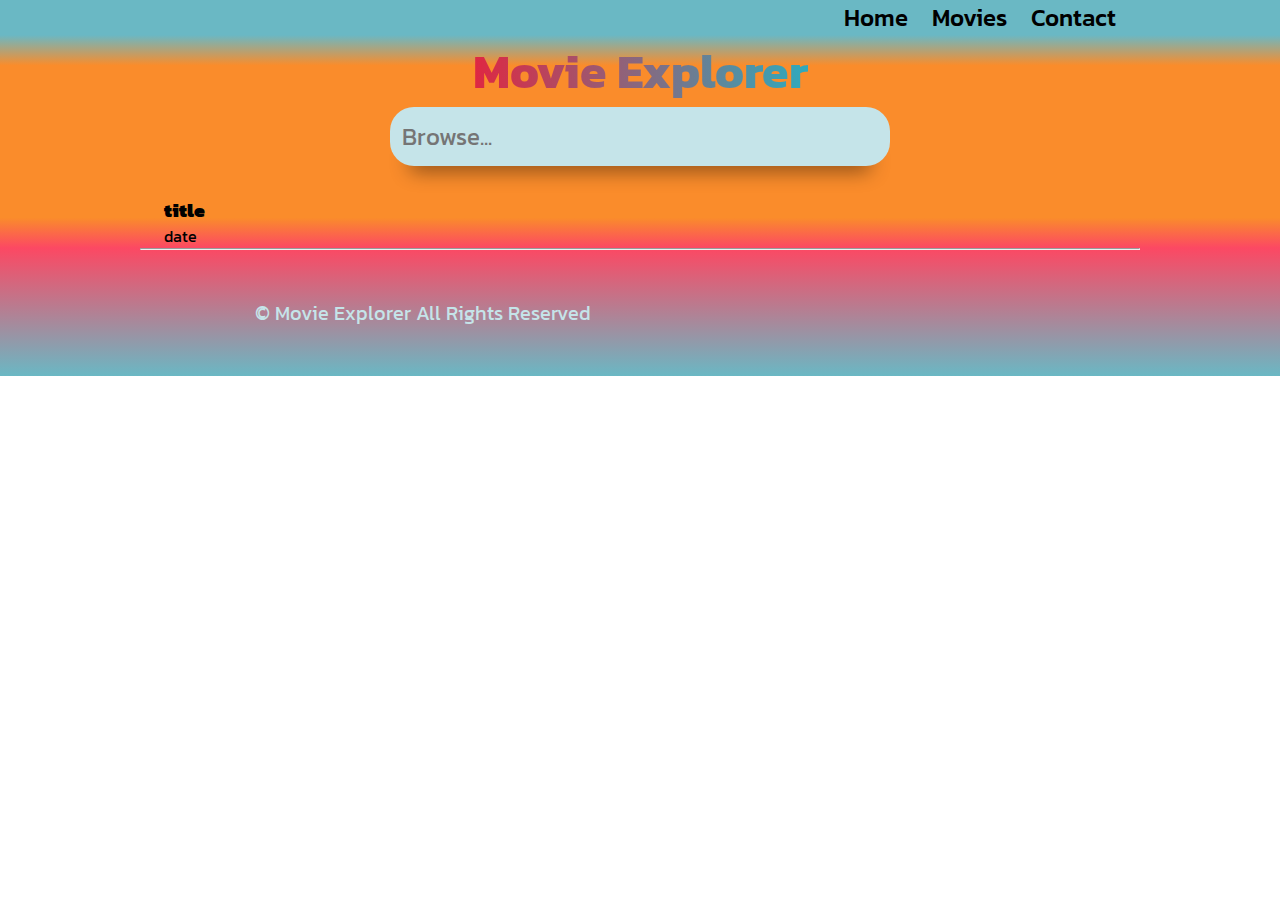
==== movies.html @ b607b22a "progress" ====
<!DOCTYPE html>
<html lang="en">
  <head>
    <meta charset="UTF-8" />
    <meta name="viewport" content="width=device-width, initial-scale=1.0" />
    <title>Movie Explorer</title>
    <link rel="stylesheet" href="./movies.css" />
    <script
      src="https://kit.fontawesome.com/a3ae5aba6e.js"
      crossorigin="anonymous"
    ></script>
    <script src="./movies.js" defer></script>
  </head>
  <body>
    <section id="landing">
      <nav>
        <div class="nav__container">
          <a href="index.html"
            ><img class="logo" src="./assets/Movie Explorer Logo.webp" alt=""
          /></a>
          <ul class="nav__links">
            <li class="nav__link"><a href="index.html">Home</a></li>
            <li class="nav__link"><a href="#favorites">Movies</a></li>
            <li class="nav__link"><a href="#">Contact</a></li>
          </ul>
        </div>
      </nav>
      <section id="movie__page">
        <div class="header__container">
          <div class="header__row">
            <h1>Movie Explorer</h1>
            <form action="" class="search">
              <input type="text" class="search__input" placeholder="Browse..."/>
              <button class="search__button click">
                <i class="fa-solid fa-magnifying-glass"></i>
              </button>
            </form>
            <div class="movies__list">
              <div class="movie">
                <a class="movie-card__container click"
                  ><img
                    class="movie__poster"
                    src="https://m.media-amazon.com/images/M/MV5BZGFiMWFhNDAtMzUyZS00NmQ2LTljNDYtMmZjNTc5MDUxMzViXkEyXkFqcGdeQXVyNjAwNDUxODI@._V1_SX300.jpg"
                    alt=""
                /></a>
                <h3><b>title</b></h3>
                <p>date</p>
              </div>
            </div>
          </div>
        </div>
      </section>
    </section>
    <section id="footer">
      <div class="footer__container">
        <hr />
        <div class="footer__row">
          <img
            class="footer__img"
            src="./assets/Movie Explorer Logo.webp"
            alt=""
          />
          <p class="footer__copyright">
            &copy Movie Explorer All Rights Reserved
          </p>
          <ul class="footer__github">
            <a
              href="https://github.com/kevinzhxng/Movie-Explorer-API-Project"
              target="_blank"
              ><i class="fa-brands fa-github"></i
            ></a>
          </ul>
        </div>
      </div>
    </section>
  </body>
</html>
---- movies.css ----
@import url("https://fonts.googleapis.com/css2?family=Kanit:ital,wght@0,100;0,200;0,300;0,400;0,500;0,600;0,700;0,800;0,900;1,100;1,200;1,300;1,400;1,500;1,600;1,700;1,800;1,900&display=swap");

* {
  box-sizing: border-box;
  padding: 0;
  margin: 0;
  font-family: "Kanit", sans-serif;
}

/*

GENERICS

*/

html {
  scroll-behavior: smooth;
}

li {
  list-style: none;
}

a {
  text-decoration: none;
  color: black;
}

a:hover {
  text-decoration: underline;
}

nav {
  background-color: #6ab8c4;
}

.click {
    cursor: pointer;
}

/*

NAV

*/

.nav__container {
  display: flex;
  align-items: center;
  justify-content: space-between;
  width: 100%;
  max-width: 1000px;
  margin: 0 auto;
}

.logo {
  width: 100px;
}

.nav__links {
  display: flex;
}

.nav__link {
  font-size: 24px;
  font-weight: 500;
  margin-right: 24px;
}

/*

HEADER

*/

#movie__page {
  background-image: linear-gradient(
    #6ab8c4,
    #fa8c2b,
    #fa8c2b,
    #fa8c2b,
    #fa8c2b,
    #fa8c2b,
    #fa8c2b,
    #fc4863
  );
  height: 100%;
  display: flex;
  flex-direction: column;
  width: 100%;
}

.header__container {
  width: 100%;
  margin: 0 auto;
}

.header__row {
  width: 100%;
  display: flex;
  flex-direction: column;
  align-items: center;
}

h1 {
  font-size: 48px;
  background: radial-gradient(circle, #2faabd, #df2742);
  background-clip: text;
  color: transparent;
  animation: movie 5s linear infinite;
  background-size: 200% 20%;
}

@keyframes movie {
    0% {
        background-position: 100% 100%;
    }

    100% {
        background-position: 300% 0%;
    }
}



.search {
    position: relative;
    width: 100%;
    max-width: 500px;
    display: flex;
    align-items: center;
    justify-content: flex-end;
}

.search__input {
    width: 500px;
    border-radius: 24px;
    background-color: #c5e4e9;
    padding: 12px;
    font-size: 24px;
    box-shadow: 0px 25px 20px -20px rgba(0, 0, 0, 0.45);
    border: none;
}

.search__input:focus {
    outline: none;
    box-shadow: inset rgba(60, 70, 85, 0.5) 0px 0px 40px 0px,
      rgba(0, 0, 0, 0.3) 0px 30px 100px -24px;
  }

.search__button {
    text-decoration-style: none;
    position: absolute;
    font-size: 36px;
    background-color: #6ab8c4;
    border: none;
    border-radius: 24px;
    width: 80px;
    margin-right: 5px;
    transition: all 200ms ease;
}

.search__button:hover {
    filter: brightness(120%);
}

.search__button:active {
    filter: brightness(70%);
}

/*

MOVIE LIST

*/

.movies__list {
 flex-wrap: wrap;
 display: flex;
 width: 100%;
 max-width: 1000px;
}

.movie {
    width: 25%;
}

.movie-card__container {
    width: 600px;
}

.movie__poster {
    width: 80%;
    margin: 24px 24px 0 24px;
}

h3 {
    width: 100%;
    padding: 0 24px 0 24px;
}

p {
    width: 100%;
    padding: 0 24px 0 24px;
}



/*

FOOTER

*/

#footer {
  background-image: linear-gradient(
    #fc4863,
    #6ab8c4
  );
}

.footer__container {
  width: 100%;
  max-width: 1000px;
  margin: 0 auto;
}

.footer__row {
  display: flex;
  align-items: center;
  justify-content: space-between;
  padding: 48px 0;
}

.footer__img {
  width: 100px;
}

.footer__list {
    display: flex;
    justify-content: space-between;
}

.footer__copyright {
  font-size: 20px;
  color: #c5e4e9;
}

.footer__github {
  font-size: 32px;
}
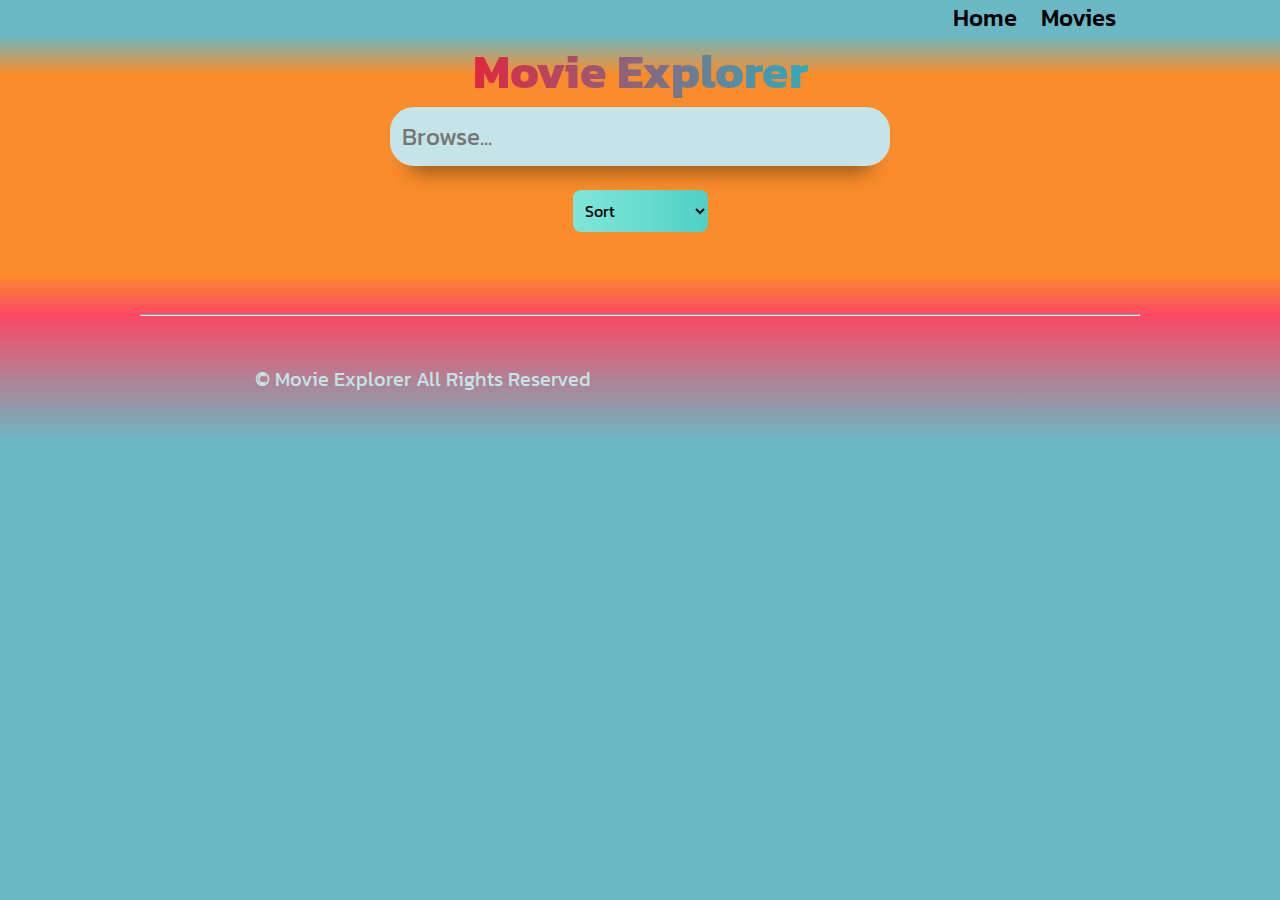
==== commit 59c9dad5: "done with the UI, filtering, and API stuff! Finished and still working!" ====
--- a/movies.html
+++ b/movies.html
@@ -20,8 +20,7 @@
           /></a>
           <ul class="nav__links">
             <li class="nav__link"><a href="index.html">Home</a></li>
-            <li class="nav__link"><a href="#favorites">Movies</a></li>
-            <li class="nav__link"><a href="#">Contact</a></li>
+            <li class="nav__link"><a href="movies.html">Movies</a></li>
           </ul>
         </div>
       </nav>
@@ -35,16 +34,51 @@
                 <i class="fa-solid fa-magnifying-glass"></i>
               </button>
             </form>
+            <select id="filter" onchange="filterMovies(event)">
+                <option value="" disabled selected>Sort</option>
+                <option value="Latest-Movies" >Latest Movies</option>
+                <option value="Oldest-Movies" >Oldest Movies</option>
+            </select>
             <div class="movies__list">
               <div class="movie">
-                <a class="movie-card__container click"
+                <a class="movie-card__container movie--disappear"
                   ><img
                     class="movie__poster"
                     src="https://m.media-amazon.com/images/M/MV5BZGFiMWFhNDAtMzUyZS00NmQ2LTljNDYtMmZjNTc5MDUxMzViXkEyXkFqcGdeQXVyNjAwNDUxODI@._V1_SX300.jpg"
                     alt=""
                 /></a>
-                <h3><b>title</b></h3>
-                <p>date</p>
+                <h3 class="movie--disappear"><b>title</b></h3>
+                <p class="movie--disappear">date</p>
+              </div>
+              <div class="movie">
+                <a class="movie-card__container movie--disappear"
+                  ><img
+                    class="movie__poster"
+                    src="https://m.media-amazon.com/images/M/MV5BZGFiMWFhNDAtMzUyZS00NmQ2LTljNDYtMmZjNTc5MDUxMzViXkEyXkFqcGdeQXVyNjAwNDUxODI@._V1_SX300.jpg"
+                    alt=""
+                /></a>
+                <h3 class="movie--disappear"><b>title</b></h3>
+                <p class="movie--disappear">date</p>
+              </div>
+              <div class="movie">
+                <a class="movie-card__container movie--disappear"
+                  ><img
+                    class="movie__poster"
+                    src="https://m.media-amazon.com/images/M/MV5BZGFiMWFhNDAtMzUyZS00NmQ2LTljNDYtMmZjNTc5MDUxMzViXkEyXkFqcGdeQXVyNjAwNDUxODI@._V1_SX300.jpg"
+                    alt=""
+                /></a>
+                <h3 class="movie--disappear"><b>title</b></h3>
+                <p class="movie--disappear">date</p>
+              </div>
+              <div class="movie">
+                <a class="movie-card__container movie--disappear"
+                  ><img
+                    class="movie__poster"
+                    src="https://m.media-amazon.com/images/M/MV5BZGFiMWFhNDAtMzUyZS00NmQ2LTljNDYtMmZjNTc5MDUxMzViXkEyXkFqcGdeQXVyNjAwNDUxODI@._V1_SX300.jpg"
+                    alt=""
+                /></a>
+                <h3 class="movie--disappear"><b>title</b></h3>
+                <p class="movie--disappear">date</p>
               </div>
             </div>
           </div>
--- a/movies.css
+++ b/movies.css
@@ -36,6 +36,10 @@
 
 .click {
     cursor: pointer;
+}
+
+.click--not-allowed {
+    cursor: not-allowed;
 }
 
 /*
@@ -168,6 +172,17 @@
     filter: brightness(70%);
 }
 
+#filter {
+    padding: 8px;
+    margin-top: 24px;
+    background: linear-gradient(90deg, rgba(129,230,217,1) 0%, rgba(79,209,197,1) 100%);
+    font-size: 16px;
+    border-radius: 8px;
+    border: none;
+}
+
+
+
 /*
 
 MOVIE LIST
@@ -181,12 +196,17 @@
  max-width: 1000px;
 }
 
+
 .movie {
     width: 25%;
 }
 
 .movie-card__container {
     width: 600px;
+}
+
+.movie--disappear {
+    visibility: hidden;
 }
 
 .movie__poster {
@@ -217,6 +237,7 @@
     #fc4863,
     #6ab8c4
   );
+  box-shadow: 0 50vh 0 50vh #6ab8c4;
 }
 
 .footer__container {
